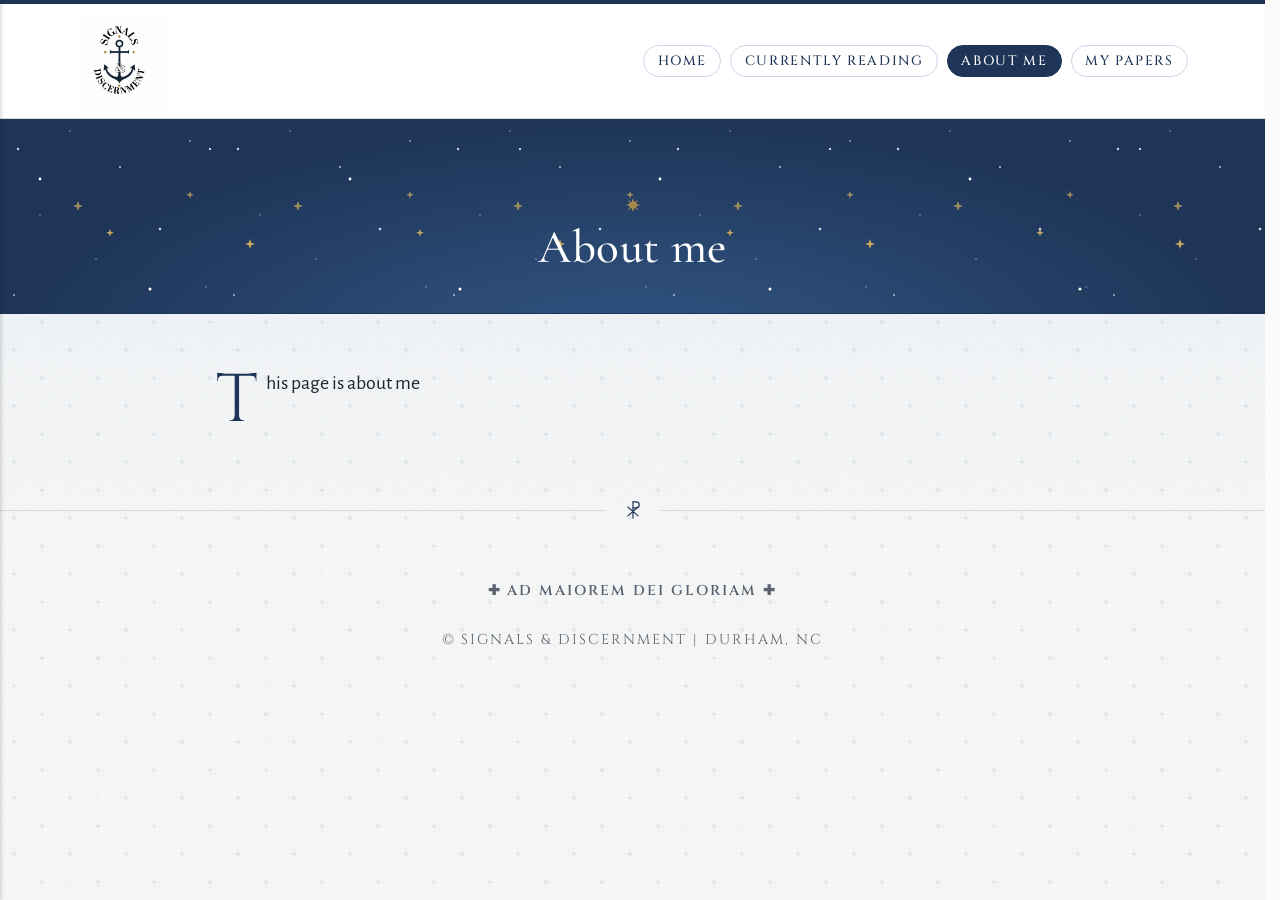
==== about-me/index.html @ c74ad2e0 "Updated from Publii" ====
<!DOCTYPE html><html lang="en-gb"><head><meta charset="utf-8"><meta http-equiv="X-UA-Compatible" content="IE=edge"><meta name="viewport" content="width=device-width,initial-scale=1"><title>About me - Signals &amp; Discernment</title><meta name="description" content="This page is about me"><meta name="generator" content="Publii Open-Source CMS for Static Site"><link rel="canonical" href="https://signalsanddiscernment.github.io/site/about-me/"><link rel="alternate" type="application/atom+xml" href="https://signalsanddiscernment.github.io/site/feed.xml" title="Signals &amp; Discernment - RSS"><link rel="alternate" type="application/json" href="https://signalsanddiscernment.github.io/site/feed.json" title="Signals &amp; Discernment - JSON"><meta property="og:title" content="About me"><meta property="og:image" content="https://signalsanddiscernment.github.io/site/media/website/Untitled-October-11-2026-at-12.21.15.png"><meta property="og:image:width" content="1254"><meta property="og:image:height" content="1254"><meta property="og:site_name" content="Signals &amp; Discernment"><meta property="og:description" content="This page is about me"><meta property="og:url" content="https://signalsanddiscernment.github.io/site/about-me/"><meta property="og:type" content="article"><link rel="stylesheet" href="https://signalsanddiscernment.github.io/site/assets/css/style.css?v&#x3D;7bb627b42807cf38ad32930662386c1f"><script type="application/ld+json">{"@context":"http://schema.org","@type":"Article","mainEntityOfPage":{"@type":"WebPage","@id":"https://signalsanddiscernment.github.io/site/about-me/"},"headline":"About me","datePublished":"2026-10-11T12:37-04:00","dateModified":"2026-10-11T12:37-04:00","image":{"@type":"ImageObject","url":"https://signalsanddiscernment.github.io/site/media/website/Untitled-October-11-2026-at-12.21.15.png","height":1254,"width":1254},"description":"This page is about me","author":{"@type":"Person","name":"Adam","url":"https://signalsanddiscernment.github.io/site/authors/adam/"},"publisher":{"@type":"Organization","name":"Adam","logo":{"@type":"ImageObject","url":"https://signalsanddiscernment.github.io/site/media/website/Untitled-October-11-2026-at-12.21.15.png","height":1254,"width":1254}}}</script><noscript><style>img[loading] {
                    opacity: 1;
                }</style></noscript><link rel="preconnect" href="https://fonts.googleapis.com"><link rel="preconnect" href="https://fonts.gstatic.com" crossorigin><link href="https://fonts.googleapis.com/css2?family=Cinzel:wght@400;500&family=Cormorant+Garamond:wght@500;600&family=EB+Garamond:ital,wght@0,400;1,400&family=Alegreya+Sans:ital,wght@0,400;0,500;0,700;1,400&display=block" rel="stylesheet"></head><body class="page-template"><header class="top js-header"><a class="logo" href="https://signalsanddiscernment.github.io/site/"><img src="https://signalsanddiscernment.github.io/site/media/website/Untitled-October-11-2026-at-12.21.15.png" alt="Signals &amp; Discernment" width="1254" height="1254"></a><nav class="navbar js-navbar" aria-label="Main"><button class="navbar__toggle js-toggle" aria-label="Menu" aria-haspopup="true" aria-expanded="false"><span class="navbar__toggle-box"><span class="navbar__toggle-inner">Menu</span></span></button><ul class="navbar__menu"><li><a href="https://signalsanddiscernment.github.io/site/" target="_self">Home</a></li><li><a href="https://signalsanddiscernment.github.io/site/my-current-semester-reading-list/" target="_self">Currently Reading</a></li><li class="active"><a href="https://signalsanddiscernment.github.io/site/about-me/" target="_self">About Me</a></li><li><a href="https://signalsanddiscernment.github.io/site/my-writings/" target="_self">My Papers</a></li></ul></nav></header><main class="page"><article class="content"><div class="hero hero--noimage"><header class="hero__content"><div class="wrapper"><h1>About me</h1></div></header></div><div class="entry-wrapper content__entry"><p>This page is about me</p></div></article></main><footer class="footer"><div class="wrapper"><div class="footer__copyright"><p><strong>✚ Ad maiorem Dei gloriam ✚</strong></p><p>© Signals &amp; Discernment | Durham, NC</p></div><div class="footer__social"><a href="https://www.linkedin.com/in/adbowers/" aria-label="LinkedIn"><svg><use xlink:href="https://signalsanddiscernment.github.io/site/assets/svg/svg-map.svg#linkedin"/></svg></a></div><button id="backToTop" class="footer__bttop" aria-label="Back to top" title="Back to top"><svg width="20" height="20"><use xlink:href="https://signalsanddiscernment.github.io/site/assets/svg/svg-map.svg#toparrow"/></svg></button></div></footer><script defer="defer" src="https://signalsanddiscernment.github.io/site/assets/js/scripts.min.js?v&#x3D;548663b90e1600fd2c2dd54433d04b71"></script><script>window.publiiThemeMenuConfig={mobileMenuMode:'sidebar',animationSpeed:300,submenuWidth: 'auto',doubleClickTime:500,mobileMenuExpandableSubmenus:true,relatedContainerForOverlayMenuSelector:'.top'};</script><script>var images = document.querySelectorAll('img[loading]');
        for (var i = 0; i < images.length; i++) {
            if (images[i].complete) {
                images[i].classList.add('is-loaded');
            } else {
                images[i].addEventListener('load', function () {
                    this.classList.add('is-loaded');
                }, false);
            }
        }</script></body></html>
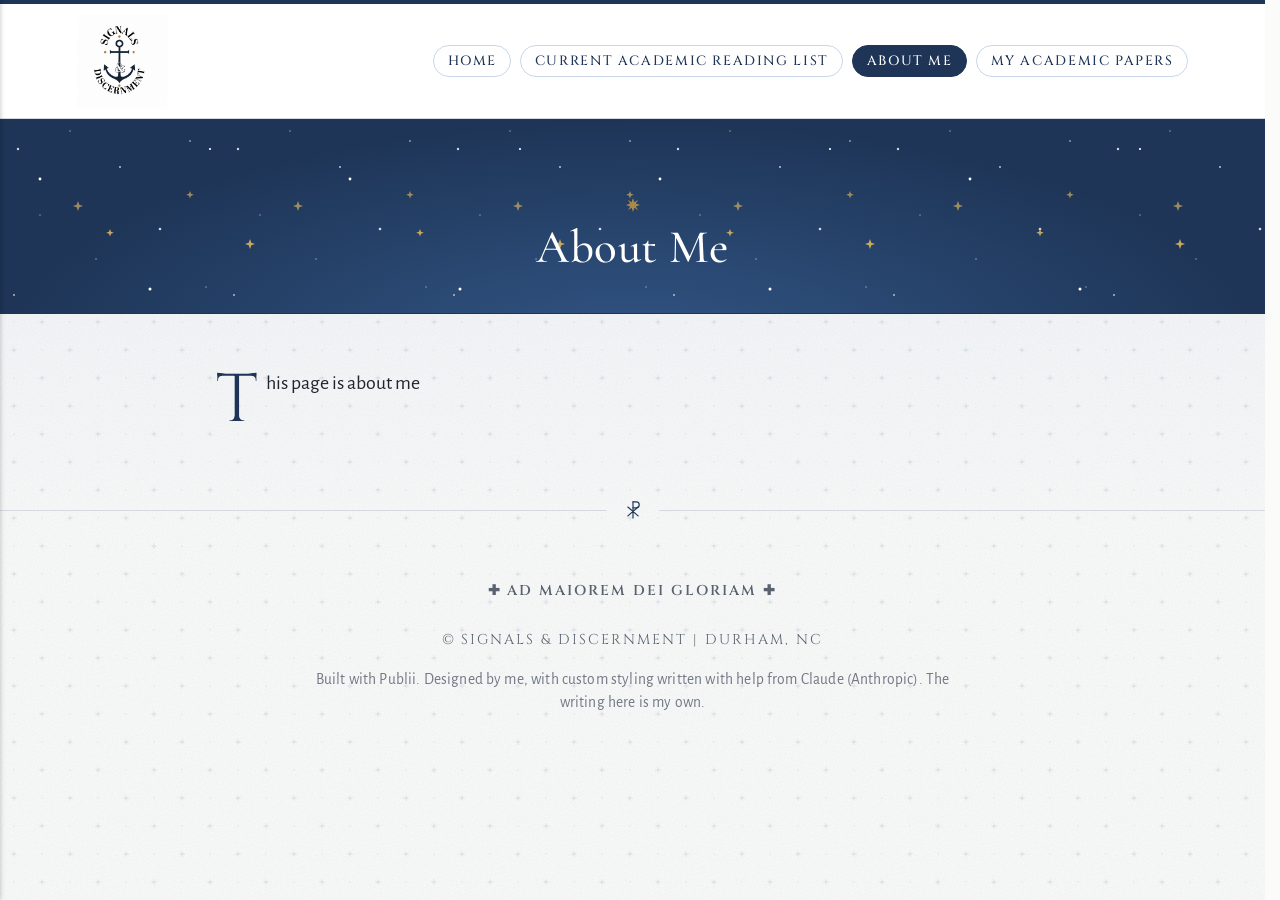
==== commit bcdf0481: "Updated from Publii" ====
--- a/about-me/index.html
+++ b/about-me/index.html
@@ -1,6 +1,6 @@
-<!DOCTYPE html><html lang="en-gb"><head><meta charset="utf-8"><meta http-equiv="X-UA-Compatible" content="IE=edge"><meta name="viewport" content="width=device-width,initial-scale=1"><title>About me - Signals &amp; Discernment</title><meta name="description" content="This page is about me"><meta name="generator" content="Publii Open-Source CMS for Static Site"><link rel="canonical" href="https://signalsanddiscernment.github.io/site/about-me/"><link rel="alternate" type="application/atom+xml" href="https://signalsanddiscernment.github.io/site/feed.xml" title="Signals &amp; Discernment - RSS"><link rel="alternate" type="application/json" href="https://signalsanddiscernment.github.io/site/feed.json" title="Signals &amp; Discernment - JSON"><meta property="og:title" content="About me"><meta property="og:image" content="https://signalsanddiscernment.github.io/site/media/website/Untitled-October-11-2026-at-12.21.15.png"><meta property="og:image:width" content="1254"><meta property="og:image:height" content="1254"><meta property="og:site_name" content="Signals &amp; Discernment"><meta property="og:description" content="This page is about me"><meta property="og:url" content="https://signalsanddiscernment.github.io/site/about-me/"><meta property="og:type" content="article"><link rel="stylesheet" href="https://signalsanddiscernment.github.io/site/assets/css/style.css?v&#x3D;7bb627b42807cf38ad32930662386c1f"><script type="application/ld+json">{"@context":"http://schema.org","@type":"Article","mainEntityOfPage":{"@type":"WebPage","@id":"https://signalsanddiscernment.github.io/site/about-me/"},"headline":"About me","datePublished":"2026-10-11T12:37-04:00","dateModified":"2026-10-11T12:37-04:00","image":{"@type":"ImageObject","url":"https://signalsanddiscernment.github.io/site/media/website/Untitled-October-11-2026-at-12.21.15.png","height":1254,"width":1254},"description":"This page is about me","author":{"@type":"Person","name":"Adam","url":"https://signalsanddiscernment.github.io/site/authors/adam/"},"publisher":{"@type":"Organization","name":"Adam","logo":{"@type":"ImageObject","url":"https://signalsanddiscernment.github.io/site/media/website/Untitled-October-11-2026-at-12.21.15.png","height":1254,"width":1254}}}</script><noscript><style>img[loading] {
+<!DOCTYPE html><html lang="en-gb"><head><meta charset="utf-8"><meta http-equiv="X-UA-Compatible" content="IE=edge"><meta name="viewport" content="width=device-width,initial-scale=1"><title>About Me - Signals &amp; Discernment</title><meta name="description" content="This page is about me"><meta name="generator" content="Publii Open-Source CMS for Static Site"><link rel="canonical" href="https://signalsanddiscernment.github.io/site/about-me/"><link rel="alternate" type="application/atom+xml" href="https://signalsanddiscernment.github.io/site/feed.xml" title="Signals &amp; Discernment - RSS"><link rel="alternate" type="application/json" href="https://signalsanddiscernment.github.io/site/feed.json" title="Signals &amp; Discernment - JSON"><meta property="og:title" content="About Me"><meta property="og:image" content="https://signalsanddiscernment.github.io/site/media/website/Untitled-October-11-2026-at-12.21.15.png"><meta property="og:image:width" content="1254"><meta property="og:image:height" content="1254"><meta property="og:site_name" content="Signals &amp; Discernment"><meta property="og:description" content="This page is about me"><meta property="og:url" content="https://signalsanddiscernment.github.io/site/about-me/"><meta property="og:type" content="article"><link rel="stylesheet" href="https://signalsanddiscernment.github.io/site/assets/css/style.css?v&#x3D;f12a6a197fb78abfbe670954dcc46ff3"><script type="application/ld+json">{"@context":"http://schema.org","@type":"Article","mainEntityOfPage":{"@type":"WebPage","@id":"https://signalsanddiscernment.github.io/site/about-me/"},"headline":"About Me","datePublished":"2026-10-11T12:37-04:00","dateModified":"2026-10-11T17:30-04:00","image":{"@type":"ImageObject","url":"https://signalsanddiscernment.github.io/site/media/website/Untitled-October-11-2026-at-12.21.15.png","height":1254,"width":1254},"description":"This page is about me","author":{"@type":"Person","name":"Adam","url":"https://signalsanddiscernment.github.io/site/authors/adam/"},"publisher":{"@type":"Organization","name":"Adam","logo":{"@type":"ImageObject","url":"https://signalsanddiscernment.github.io/site/media/website/Untitled-October-11-2026-at-12.21.15.png","height":1254,"width":1254}}}</script><noscript><style>img[loading] {
                     opacity: 1;
-                }</style></noscript><link rel="preconnect" href="https://fonts.googleapis.com"><link rel="preconnect" href="https://fonts.gstatic.com" crossorigin><link href="https://fonts.googleapis.com/css2?family=Cinzel:wght@400;500&family=Cormorant+Garamond:wght@500;600&family=EB+Garamond:ital,wght@0,400;1,400&family=Alegreya+Sans:ital,wght@0,400;0,500;0,700;1,400&display=block" rel="stylesheet"></head><body class="page-template"><header class="top js-header"><a class="logo" href="https://signalsanddiscernment.github.io/site/"><img src="https://signalsanddiscernment.github.io/site/media/website/Untitled-October-11-2026-at-12.21.15.png" alt="Signals &amp; Discernment" width="1254" height="1254"></a><nav class="navbar js-navbar" aria-label="Main"><button class="navbar__toggle js-toggle" aria-label="Menu" aria-haspopup="true" aria-expanded="false"><span class="navbar__toggle-box"><span class="navbar__toggle-inner">Menu</span></span></button><ul class="navbar__menu"><li><a href="https://signalsanddiscernment.github.io/site/" target="_self">Home</a></li><li><a href="https://signalsanddiscernment.github.io/site/my-current-semester-reading-list/" target="_self">Currently Reading</a></li><li class="active"><a href="https://signalsanddiscernment.github.io/site/about-me/" target="_self">About Me</a></li><li><a href="https://signalsanddiscernment.github.io/site/my-writings/" target="_self">My Papers</a></li></ul></nav></header><main class="page"><article class="content"><div class="hero hero--noimage"><header class="hero__content"><div class="wrapper"><h1>About me</h1></div></header></div><div class="entry-wrapper content__entry"><p>This page is about me</p></div></article></main><footer class="footer"><div class="wrapper"><div class="footer__copyright"><p><strong>✚ Ad maiorem Dei gloriam ✚</strong></p><p>© Signals &amp; Discernment | Durham, NC</p></div><div class="footer__social"><a href="https://www.linkedin.com/in/adbowers/" aria-label="LinkedIn"><svg><use xlink:href="https://signalsanddiscernment.github.io/site/assets/svg/svg-map.svg#linkedin"/></svg></a></div><button id="backToTop" class="footer__bttop" aria-label="Back to top" title="Back to top"><svg width="20" height="20"><use xlink:href="https://signalsanddiscernment.github.io/site/assets/svg/svg-map.svg#toparrow"/></svg></button></div></footer><script defer="defer" src="https://signalsanddiscernment.github.io/site/assets/js/scripts.min.js?v&#x3D;548663b90e1600fd2c2dd54433d04b71"></script><script>window.publiiThemeMenuConfig={mobileMenuMode:'sidebar',animationSpeed:300,submenuWidth: 'auto',doubleClickTime:500,mobileMenuExpandableSubmenus:true,relatedContainerForOverlayMenuSelector:'.top'};</script><script>var images = document.querySelectorAll('img[loading]');
+                }</style></noscript><link rel="preconnect" href="https://fonts.googleapis.com"><link rel="preconnect" href="https://fonts.gstatic.com" crossorigin><link href="https://fonts.googleapis.com/css2?family=Cinzel:wght@400;500&family=Cormorant+Garamond:wght@500;600&family=EB+Garamond:ital,wght@0,400;1,400&family=Alegreya+Sans:ital,wght@0,400;0,500;0,700;1,400&display=block" rel="stylesheet"></head><body class="page-template"><header class="top js-header"><a class="logo" href="https://signalsanddiscernment.github.io/site/"><img src="https://signalsanddiscernment.github.io/site/media/website/Untitled-October-11-2026-at-12.21.15.png" alt="Signals &amp; Discernment" width="1254" height="1254"></a><nav class="navbar js-navbar" aria-label="Main"><button class="navbar__toggle js-toggle" aria-label="Menu" aria-haspopup="true" aria-expanded="false"><span class="navbar__toggle-box"><span class="navbar__toggle-inner">Menu</span></span></button><ul class="navbar__menu"><li><a href="https://signalsanddiscernment.github.io/site/" target="_self">Home</a></li><li><a href="https://signalsanddiscernment.github.io/site/my-current-semester-reading-list/" target="_self">Current Academic Reading List</a></li><li class="active"><a href="https://signalsanddiscernment.github.io/site/about-me/" target="_self">About Me</a></li><li><a href="https://signalsanddiscernment.github.io/site/my-writings/" target="_self">My Academic Papers</a></li></ul></nav></header><main class="page"><article class="content"><div class="hero hero--noimage"><header class="hero__content"><div class="wrapper"><h1>About Me</h1></div></header></div><div class="entry-wrapper content__entry"><p>This page is about me</p></div></article></main><footer class="footer"><div class="wrapper"><div class="footer__copyright"><p><strong>✚ Ad maiorem Dei gloriam ✚</strong></p><p>© Signals &amp; Discernment | Durham, NC</p><p>Built with Publii. Designed by me, with custom styling written with help from Claude (Anthropic). The writing here is my own.</p></div><div class="footer__social"><a href="https://www.linkedin.com/in/adbowers/" aria-label="LinkedIn"><svg><use xlink:href="https://signalsanddiscernment.github.io/site/assets/svg/svg-map.svg#linkedin"/></svg></a></div><button id="backToTop" class="footer__bttop" aria-label="Back to top" title="Back to top"><svg width="20" height="20"><use xlink:href="https://signalsanddiscernment.github.io/site/assets/svg/svg-map.svg#toparrow"/></svg></button></div></footer><script defer="defer" src="https://signalsanddiscernment.github.io/site/assets/js/scripts.min.js?v&#x3D;548663b90e1600fd2c2dd54433d04b71"></script><script>window.publiiThemeMenuConfig={mobileMenuMode:'sidebar',animationSpeed:300,submenuWidth: 'auto',doubleClickTime:500,mobileMenuExpandableSubmenus:true,relatedContainerForOverlayMenuSelector:'.top'};</script><script>var images = document.querySelectorAll('img[loading]');
         for (var i = 0; i < images.length; i++) {
             if (images[i].complete) {
                 images[i].classList.add('is-loaded');
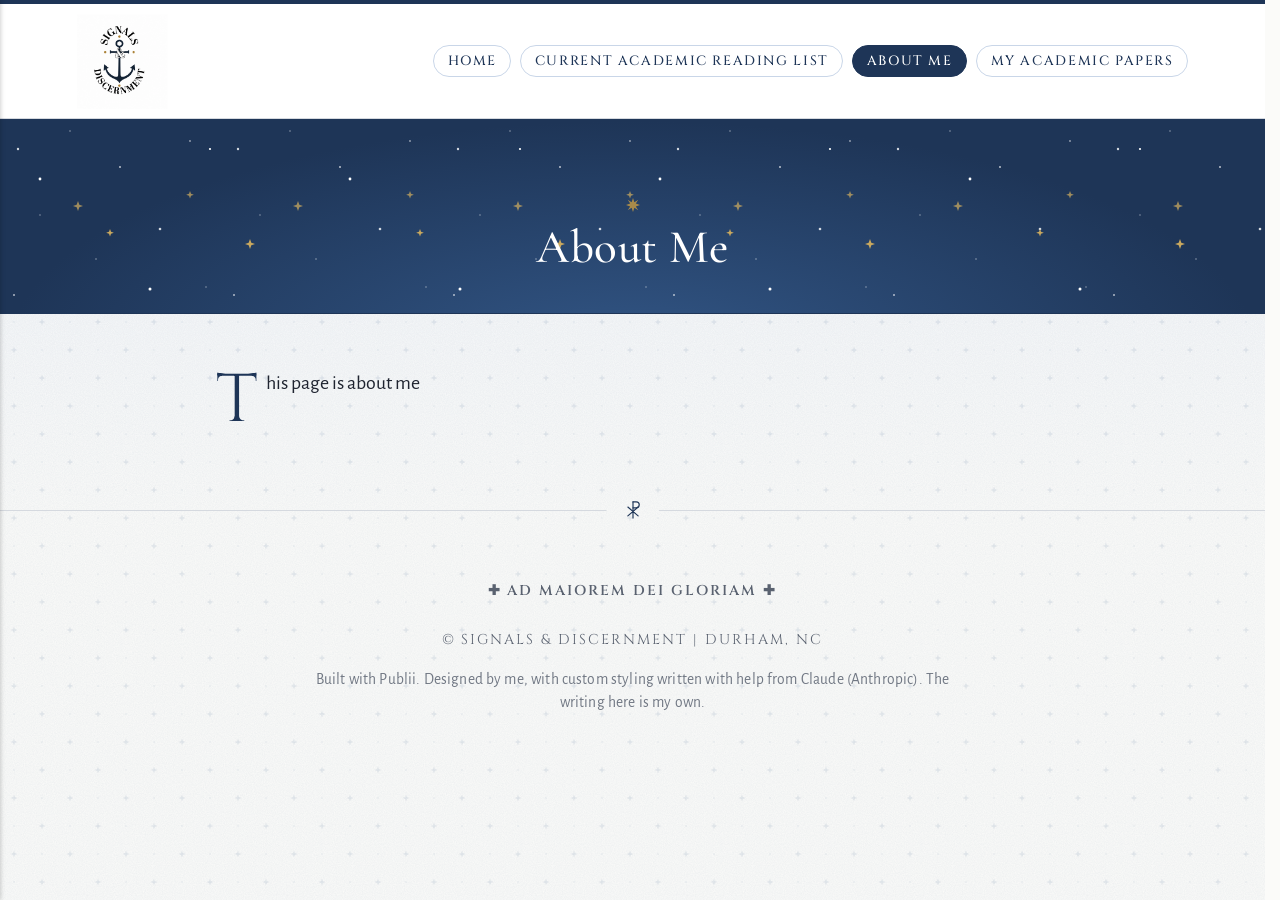
==== commit 6fd0e7a0: "Updated from Publii" ====
--- a/about-me/index.html
+++ b/about-me/index.html
@@ -1,6 +1,6 @@
-<!DOCTYPE html><html lang="en-gb"><head><meta charset="utf-8"><meta http-equiv="X-UA-Compatible" content="IE=edge"><meta name="viewport" content="width=device-width,initial-scale=1"><title>About Me - Signals &amp; Discernment</title><meta name="description" content="This page is about me"><meta name="generator" content="Publii Open-Source CMS for Static Site"><link rel="canonical" href="https://signalsanddiscernment.github.io/site/about-me/"><link rel="alternate" type="application/atom+xml" href="https://signalsanddiscernment.github.io/site/feed.xml" title="Signals &amp; Discernment - RSS"><link rel="alternate" type="application/json" href="https://signalsanddiscernment.github.io/site/feed.json" title="Signals &amp; Discernment - JSON"><meta property="og:title" content="About Me"><meta property="og:image" content="https://signalsanddiscernment.github.io/site/media/website/Untitled-October-11-2026-at-12.21.15.png"><meta property="og:image:width" content="1254"><meta property="og:image:height" content="1254"><meta property="og:site_name" content="Signals &amp; Discernment"><meta property="og:description" content="This page is about me"><meta property="og:url" content="https://signalsanddiscernment.github.io/site/about-me/"><meta property="og:type" content="article"><link rel="stylesheet" href="https://signalsanddiscernment.github.io/site/assets/css/style.css?v&#x3D;f12a6a197fb78abfbe670954dcc46ff3"><script type="application/ld+json">{"@context":"http://schema.org","@type":"Article","mainEntityOfPage":{"@type":"WebPage","@id":"https://signalsanddiscernment.github.io/site/about-me/"},"headline":"About Me","datePublished":"2026-10-11T12:37-04:00","dateModified":"2026-10-11T17:30-04:00","image":{"@type":"ImageObject","url":"https://signalsanddiscernment.github.io/site/media/website/Untitled-October-11-2026-at-12.21.15.png","height":1254,"width":1254},"description":"This page is about me","author":{"@type":"Person","name":"Adam","url":"https://signalsanddiscernment.github.io/site/authors/adam/"},"publisher":{"@type":"Organization","name":"Adam","logo":{"@type":"ImageObject","url":"https://signalsanddiscernment.github.io/site/media/website/Untitled-October-11-2026-at-12.21.15.png","height":1254,"width":1254}}}</script><noscript><style>img[loading] {
+<!DOCTYPE html><html lang="en-gb"><head><meta charset="utf-8"><meta http-equiv="X-UA-Compatible" content="IE=edge"><meta name="viewport" content="width=device-width,initial-scale=1"><title>About Me - Signals &amp; Discernment</title><meta name="description" content="This page is about me"><meta name="generator" content="Publii Open-Source CMS for Static Site"><link rel="canonical" href="https://signalsanddiscernment.github.io/site/about-me/"><link rel="alternate" type="application/atom+xml" href="https://signalsanddiscernment.github.io/site/feed.xml" title="Signals &amp; Discernment - RSS"><link rel="alternate" type="application/json" href="https://signalsanddiscernment.github.io/site/feed.json" title="Signals &amp; Discernment - JSON"><meta property="og:title" content="About Me"><meta property="og:image" content="https://signalsanddiscernment.github.io/site/media/website/Untitled-October-11-2026-at-12.21.15-1.png"><meta property="og:image:width" content="1254"><meta property="og:image:height" content="1254"><meta property="og:site_name" content="Signals &amp; Discernment"><meta property="og:description" content="This page is about me"><meta property="og:url" content="https://signalsanddiscernment.github.io/site/about-me/"><meta property="og:type" content="article"><link rel="stylesheet" href="https://signalsanddiscernment.github.io/site/assets/css/style.css?v&#x3D;f12a6a197fb78abfbe670954dcc46ff3"><script type="application/ld+json">{"@context":"http://schema.org","@type":"Article","mainEntityOfPage":{"@type":"WebPage","@id":"https://signalsanddiscernment.github.io/site/about-me/"},"headline":"About Me","datePublished":"2026-10-11T12:37-04:00","dateModified":"2026-10-11T17:30-04:00","image":{"@type":"ImageObject","url":"https://signalsanddiscernment.github.io/site/media/website/Untitled-October-11-2026-at-12.21.15-1.png","height":1254,"width":1254},"description":"This page is about me","author":{"@type":"Person","name":"Adam","url":"https://signalsanddiscernment.github.io/site/authors/adam/"},"publisher":{"@type":"Organization","name":"Adam","logo":{"@type":"ImageObject","url":"https://signalsanddiscernment.github.io/site/media/website/Untitled-October-11-2026-at-12.21.15-1.png","height":1254,"width":1254}}}</script><noscript><style>img[loading] {
                     opacity: 1;
-                }</style></noscript><link rel="preconnect" href="https://fonts.googleapis.com"><link rel="preconnect" href="https://fonts.gstatic.com" crossorigin><link href="https://fonts.googleapis.com/css2?family=Cinzel:wght@400;500&family=Cormorant+Garamond:wght@500;600&family=EB+Garamond:ital,wght@0,400;1,400&family=Alegreya+Sans:ital,wght@0,400;0,500;0,700;1,400&display=block" rel="stylesheet"></head><body class="page-template"><header class="top js-header"><a class="logo" href="https://signalsanddiscernment.github.io/site/"><img src="https://signalsanddiscernment.github.io/site/media/website/Untitled-October-11-2026-at-12.21.15.png" alt="Signals &amp; Discernment" width="1254" height="1254"></a><nav class="navbar js-navbar" aria-label="Main"><button class="navbar__toggle js-toggle" aria-label="Menu" aria-haspopup="true" aria-expanded="false"><span class="navbar__toggle-box"><span class="navbar__toggle-inner">Menu</span></span></button><ul class="navbar__menu"><li><a href="https://signalsanddiscernment.github.io/site/" target="_self">Home</a></li><li><a href="https://signalsanddiscernment.github.io/site/my-current-semester-reading-list/" target="_self">Current Academic Reading List</a></li><li class="active"><a href="https://signalsanddiscernment.github.io/site/about-me/" target="_self">About Me</a></li><li><a href="https://signalsanddiscernment.github.io/site/my-writings/" target="_self">My Academic Papers</a></li></ul></nav></header><main class="page"><article class="content"><div class="hero hero--noimage"><header class="hero__content"><div class="wrapper"><h1>About Me</h1></div></header></div><div class="entry-wrapper content__entry"><p>This page is about me</p></div></article></main><footer class="footer"><div class="wrapper"><div class="footer__copyright"><p><strong>✚ Ad maiorem Dei gloriam ✚</strong></p><p>© Signals &amp; Discernment | Durham, NC</p><p>Built with Publii. Designed by me, with custom styling written with help from Claude (Anthropic). The writing here is my own.</p></div><div class="footer__social"><a href="https://www.linkedin.com/in/adbowers/" aria-label="LinkedIn"><svg><use xlink:href="https://signalsanddiscernment.github.io/site/assets/svg/svg-map.svg#linkedin"/></svg></a></div><button id="backToTop" class="footer__bttop" aria-label="Back to top" title="Back to top"><svg width="20" height="20"><use xlink:href="https://signalsanddiscernment.github.io/site/assets/svg/svg-map.svg#toparrow"/></svg></button></div></footer><script defer="defer" src="https://signalsanddiscernment.github.io/site/assets/js/scripts.min.js?v&#x3D;548663b90e1600fd2c2dd54433d04b71"></script><script>window.publiiThemeMenuConfig={mobileMenuMode:'sidebar',animationSpeed:300,submenuWidth: 'auto',doubleClickTime:500,mobileMenuExpandableSubmenus:true,relatedContainerForOverlayMenuSelector:'.top'};</script><script>var images = document.querySelectorAll('img[loading]');
+                }</style></noscript><link rel="preconnect" href="https://fonts.googleapis.com"><link rel="preconnect" href="https://fonts.gstatic.com" crossorigin><link href="https://fonts.googleapis.com/css2?family=Cinzel:wght@400;500&family=Cormorant+Garamond:wght@500;600&family=EB+Garamond:ital,wght@0,400;1,400&family=Alegreya+Sans:ital,wght@0,400;0,500;0,700;1,400&display=block" rel="stylesheet"></head><body class="page-template"><header class="top js-header"><a class="logo" href="https://signalsanddiscernment.github.io/site/"><img src="https://signalsanddiscernment.github.io/site/media/website/Untitled-October-11-2026-at-12.21.15-1.png" alt="Signals &amp; Discernment" width="1254" height="1254"></a><nav class="navbar js-navbar" aria-label="Main"><button class="navbar__toggle js-toggle" aria-label="Menu" aria-haspopup="true" aria-expanded="false"><span class="navbar__toggle-box"><span class="navbar__toggle-inner">Menu</span></span></button><ul class="navbar__menu"><li><a href="https://signalsanddiscernment.github.io/site/" target="_self">Home</a></li><li><a href="https://signalsanddiscernment.github.io/site/my-current-semester-reading-list/" target="_self">Current Academic Reading List</a></li><li class="active"><a href="https://signalsanddiscernment.github.io/site/about-me/" target="_self">About Me</a></li><li><a href="https://signalsanddiscernment.github.io/site/my-writings/" target="_self">My Academic Papers</a></li></ul></nav></header><main class="page"><article class="content"><div class="hero hero--noimage"><header class="hero__content"><div class="wrapper"><h1>About Me</h1></div></header></div><div class="entry-wrapper content__entry"><p>This page is about me</p></div></article></main><footer class="footer"><div class="wrapper"><div class="footer__copyright"><p><strong>✚ Ad maiorem Dei gloriam ✚</strong></p><p>© Signals &amp; Discernment | Durham, NC</p><p>Built with Publii. Designed by me, with custom styling written with help from Claude (Anthropic). The writing here is my own.</p></div><div class="footer__social"><a href="https://www.linkedin.com/in/adbowers/" aria-label="LinkedIn"><svg><use xlink:href="https://signalsanddiscernment.github.io/site/assets/svg/svg-map.svg#linkedin"/></svg></a></div><button id="backToTop" class="footer__bttop" aria-label="Back to top" title="Back to top"><svg width="20" height="20"><use xlink:href="https://signalsanddiscernment.github.io/site/assets/svg/svg-map.svg#toparrow"/></svg></button></div></footer><script defer="defer" src="https://signalsanddiscernment.github.io/site/assets/js/scripts.min.js?v&#x3D;548663b90e1600fd2c2dd54433d04b71"></script><script>window.publiiThemeMenuConfig={mobileMenuMode:'sidebar',animationSpeed:300,submenuWidth: 'auto',doubleClickTime:500,mobileMenuExpandableSubmenus:true,relatedContainerForOverlayMenuSelector:'.top'};</script><script>var images = document.querySelectorAll('img[loading]');
         for (var i = 0; i < images.length; i++) {
             if (images[i].complete) {
                 images[i].classList.add('is-loaded');
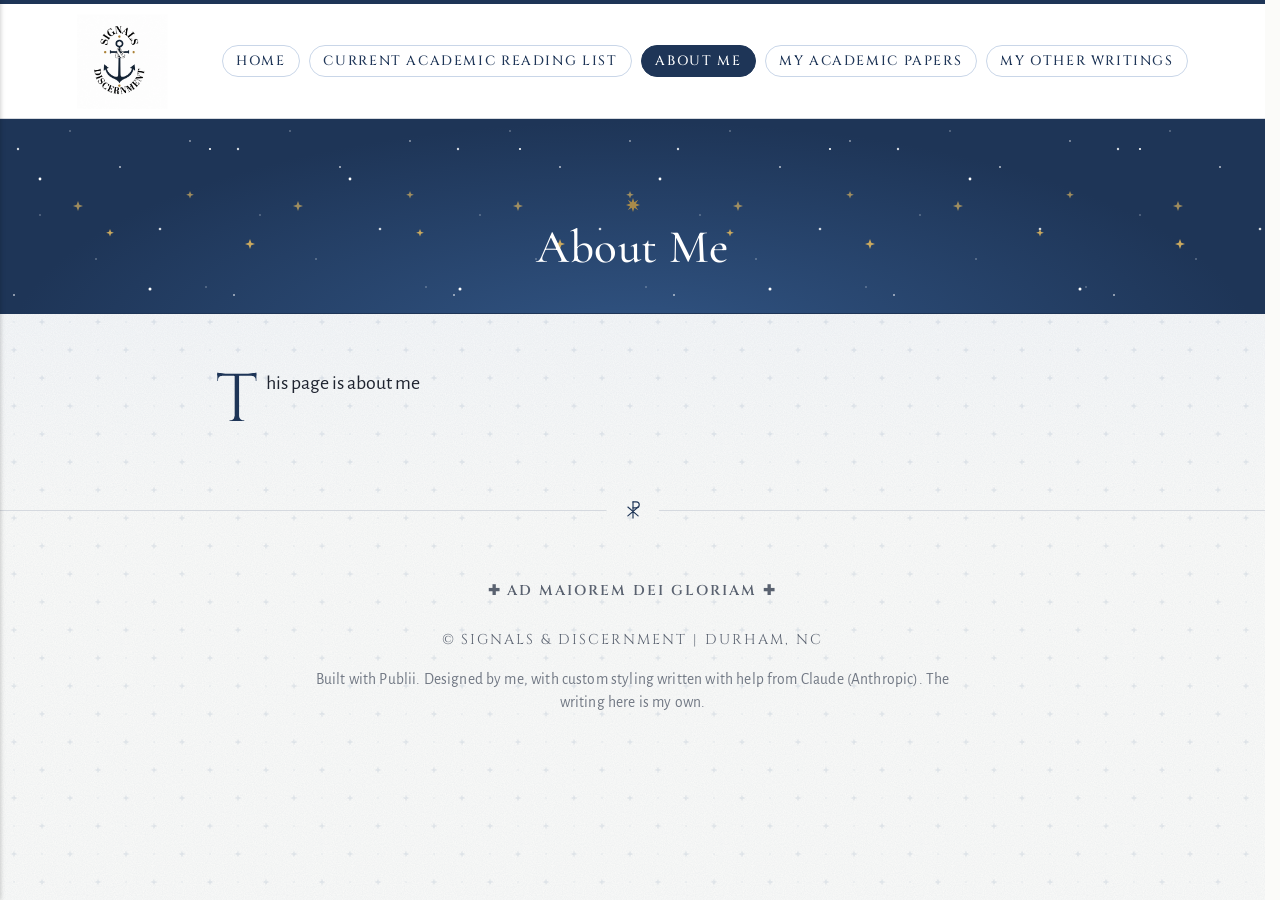
==== commit a785b7b1: "Updated from Publii" ====
--- a/about-me/index.html
+++ b/about-me/index.html
@@ -1,6 +1,6 @@
 <!DOCTYPE html><html lang="en-gb"><head><meta charset="utf-8"><meta http-equiv="X-UA-Compatible" content="IE=edge"><meta name="viewport" content="width=device-width,initial-scale=1"><title>About Me - Signals &amp; Discernment</title><meta name="description" content="This page is about me"><meta name="generator" content="Publii Open-Source CMS for Static Site"><link rel="canonical" href="https://signalsanddiscernment.github.io/site/about-me/"><link rel="alternate" type="application/atom+xml" href="https://signalsanddiscernment.github.io/site/feed.xml" title="Signals &amp; Discernment - RSS"><link rel="alternate" type="application/json" href="https://signalsanddiscernment.github.io/site/feed.json" title="Signals &amp; Discernment - JSON"><meta property="og:title" content="About Me"><meta property="og:image" content="https://signalsanddiscernment.github.io/site/media/website/Untitled-October-11-2026-at-12.21.15-1.png"><meta property="og:image:width" content="1254"><meta property="og:image:height" content="1254"><meta property="og:site_name" content="Signals &amp; Discernment"><meta property="og:description" content="This page is about me"><meta property="og:url" content="https://signalsanddiscernment.github.io/site/about-me/"><meta property="og:type" content="article"><link rel="stylesheet" href="https://signalsanddiscernment.github.io/site/assets/css/style.css?v&#x3D;f12a6a197fb78abfbe670954dcc46ff3"><script type="application/ld+json">{"@context":"http://schema.org","@type":"Article","mainEntityOfPage":{"@type":"WebPage","@id":"https://signalsanddiscernment.github.io/site/about-me/"},"headline":"About Me","datePublished":"2026-10-11T12:37-04:00","dateModified":"2026-10-11T17:30-04:00","image":{"@type":"ImageObject","url":"https://signalsanddiscernment.github.io/site/media/website/Untitled-October-11-2026-at-12.21.15-1.png","height":1254,"width":1254},"description":"This page is about me","author":{"@type":"Person","name":"Adam","url":"https://signalsanddiscernment.github.io/site/authors/adam/"},"publisher":{"@type":"Organization","name":"Adam","logo":{"@type":"ImageObject","url":"https://signalsanddiscernment.github.io/site/media/website/Untitled-October-11-2026-at-12.21.15-1.png","height":1254,"width":1254}}}</script><noscript><style>img[loading] {
                     opacity: 1;
-                }</style></noscript><link rel="preconnect" href="https://fonts.googleapis.com"><link rel="preconnect" href="https://fonts.gstatic.com" crossorigin><link href="https://fonts.googleapis.com/css2?family=Cinzel:wght@400;500&family=Cormorant+Garamond:wght@500;600&family=EB+Garamond:ital,wght@0,400;1,400&family=Alegreya+Sans:ital,wght@0,400;0,500;0,700;1,400&display=block" rel="stylesheet"></head><body class="page-template"><header class="top js-header"><a class="logo" href="https://signalsanddiscernment.github.io/site/"><img src="https://signalsanddiscernment.github.io/site/media/website/Untitled-October-11-2026-at-12.21.15-1.png" alt="Signals &amp; Discernment" width="1254" height="1254"></a><nav class="navbar js-navbar" aria-label="Main"><button class="navbar__toggle js-toggle" aria-label="Menu" aria-haspopup="true" aria-expanded="false"><span class="navbar__toggle-box"><span class="navbar__toggle-inner">Menu</span></span></button><ul class="navbar__menu"><li><a href="https://signalsanddiscernment.github.io/site/" target="_self">Home</a></li><li><a href="https://signalsanddiscernment.github.io/site/my-current-semester-reading-list/" target="_self">Current Academic Reading List</a></li><li class="active"><a href="https://signalsanddiscernment.github.io/site/about-me/" target="_self">About Me</a></li><li><a href="https://signalsanddiscernment.github.io/site/my-writings/" target="_self">My Academic Papers</a></li></ul></nav></header><main class="page"><article class="content"><div class="hero hero--noimage"><header class="hero__content"><div class="wrapper"><h1>About Me</h1></div></header></div><div class="entry-wrapper content__entry"><p>This page is about me</p></div></article></main><footer class="footer"><div class="wrapper"><div class="footer__copyright"><p><strong>✚ Ad maiorem Dei gloriam ✚</strong></p><p>© Signals &amp; Discernment | Durham, NC</p><p>Built with Publii. Designed by me, with custom styling written with help from Claude (Anthropic). The writing here is my own.</p></div><div class="footer__social"><a href="https://www.linkedin.com/in/adbowers/" aria-label="LinkedIn"><svg><use xlink:href="https://signalsanddiscernment.github.io/site/assets/svg/svg-map.svg#linkedin"/></svg></a></div><button id="backToTop" class="footer__bttop" aria-label="Back to top" title="Back to top"><svg width="20" height="20"><use xlink:href="https://signalsanddiscernment.github.io/site/assets/svg/svg-map.svg#toparrow"/></svg></button></div></footer><script defer="defer" src="https://signalsanddiscernment.github.io/site/assets/js/scripts.min.js?v&#x3D;548663b90e1600fd2c2dd54433d04b71"></script><script>window.publiiThemeMenuConfig={mobileMenuMode:'sidebar',animationSpeed:300,submenuWidth: 'auto',doubleClickTime:500,mobileMenuExpandableSubmenus:true,relatedContainerForOverlayMenuSelector:'.top'};</script><script>var images = document.querySelectorAll('img[loading]');
+                }</style></noscript><link rel="preconnect" href="https://fonts.googleapis.com"><link rel="preconnect" href="https://fonts.gstatic.com" crossorigin><link href="https://fonts.googleapis.com/css2?family=Cinzel:wght@400;500&family=Cormorant+Garamond:wght@500;600&family=EB+Garamond:ital,wght@0,400;1,400&family=Alegreya+Sans:ital,wght@0,400;0,500;0,700;1,400&display=block" rel="stylesheet"></head><body class="page-template"><header class="top js-header"><a class="logo" href="https://signalsanddiscernment.github.io/site/"><img src="https://signalsanddiscernment.github.io/site/media/website/Untitled-October-11-2026-at-12.21.15-1.png" alt="Signals &amp; Discernment" width="1254" height="1254"></a><nav class="navbar js-navbar" aria-label="Main"><button class="navbar__toggle js-toggle" aria-label="Menu" aria-haspopup="true" aria-expanded="false"><span class="navbar__toggle-box"><span class="navbar__toggle-inner">Menu</span></span></button><ul class="navbar__menu"><li><a href="https://signalsanddiscernment.github.io/site/" target="_self">Home</a></li><li><a href="https://signalsanddiscernment.github.io/site/my-current-semester-reading-list/" target="_self">Current Academic Reading List</a></li><li class="active"><a href="https://signalsanddiscernment.github.io/site/about-me/" target="_self">About Me</a></li><li><a href="https://signalsanddiscernment.github.io/site/my-writings/" target="_self">My Academic Papers</a></li><li><a href="https://signalsanddiscernment.github.io/site/my-other-writings/" target="_self">My Other Writings</a></li></ul></nav></header><main class="page"><article class="content"><div class="hero hero--noimage"><header class="hero__content"><div class="wrapper"><h1>About Me</h1></div></header></div><div class="entry-wrapper content__entry"><p>This page is about me</p></div></article></main><footer class="footer"><div class="wrapper"><div class="footer__copyright"><p><strong>✚ Ad maiorem Dei gloriam ✚</strong></p><p>© Signals &amp; Discernment | Durham, NC</p><p>Built with Publii. Designed by me, with custom styling written with help from Claude (Anthropic). The writing here is my own.</p></div><div class="footer__social"><a href="https://www.linkedin.com/in/adbowers/" aria-label="LinkedIn"><svg><use xlink:href="https://signalsanddiscernment.github.io/site/assets/svg/svg-map.svg#linkedin"/></svg></a></div><button id="backToTop" class="footer__bttop" aria-label="Back to top" title="Back to top"><svg width="20" height="20"><use xlink:href="https://signalsanddiscernment.github.io/site/assets/svg/svg-map.svg#toparrow"/></svg></button></div></footer><script defer="defer" src="https://signalsanddiscernment.github.io/site/assets/js/scripts.min.js?v&#x3D;548663b90e1600fd2c2dd54433d04b71"></script><script>window.publiiThemeMenuConfig={mobileMenuMode:'sidebar',animationSpeed:300,submenuWidth: 'auto',doubleClickTime:500,mobileMenuExpandableSubmenus:true,relatedContainerForOverlayMenuSelector:'.top'};</script><script>var images = document.querySelectorAll('img[loading]');
         for (var i = 0; i < images.length; i++) {
             if (images[i].complete) {
                 images[i].classList.add('is-loaded');
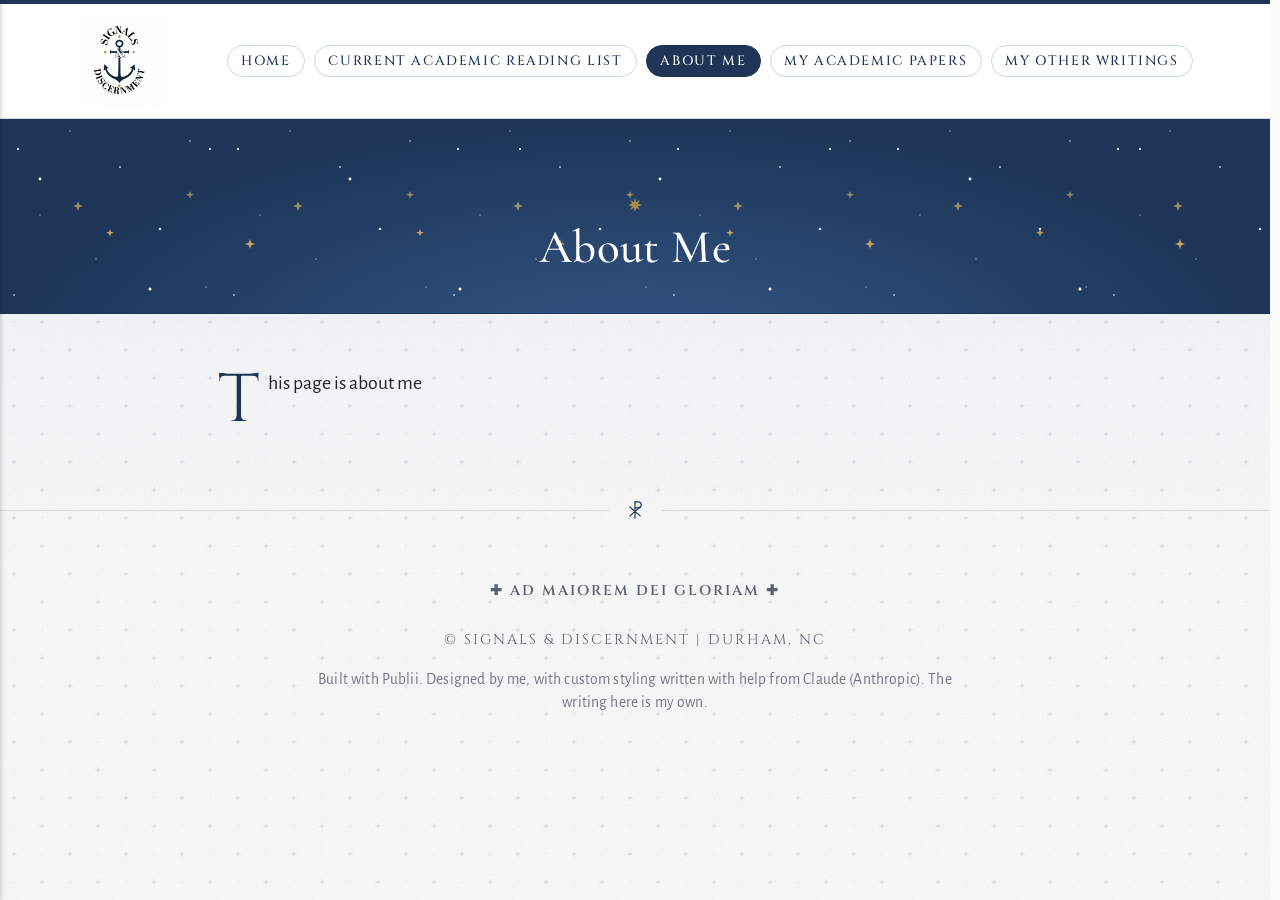
==== commit 3d440b95: "Updated from Publii" ====
--- a/about-me/index.html
+++ b/about-me/index.html
@@ -1,4 +1,4 @@
-<!DOCTYPE html><html lang="en-gb"><head><meta charset="utf-8"><meta http-equiv="X-UA-Compatible" content="IE=edge"><meta name="viewport" content="width=device-width,initial-scale=1"><title>About Me - Signals &amp; Discernment</title><meta name="description" content="This page is about me"><meta name="generator" content="Publii Open-Source CMS for Static Site"><link rel="canonical" href="https://signalsanddiscernment.github.io/site/about-me/"><link rel="alternate" type="application/atom+xml" href="https://signalsanddiscernment.github.io/site/feed.xml" title="Signals &amp; Discernment - RSS"><link rel="alternate" type="application/json" href="https://signalsanddiscernment.github.io/site/feed.json" title="Signals &amp; Discernment - JSON"><meta property="og:title" content="About Me"><meta property="og:image" content="https://signalsanddiscernment.github.io/site/media/website/Untitled-October-11-2026-at-12.21.15-1.png"><meta property="og:image:width" content="1254"><meta property="og:image:height" content="1254"><meta property="og:site_name" content="Signals &amp; Discernment"><meta property="og:description" content="This page is about me"><meta property="og:url" content="https://signalsanddiscernment.github.io/site/about-me/"><meta property="og:type" content="article"><link rel="stylesheet" href="https://signalsanddiscernment.github.io/site/assets/css/style.css?v&#x3D;f12a6a197fb78abfbe670954dcc46ff3"><script type="application/ld+json">{"@context":"http://schema.org","@type":"Article","mainEntityOfPage":{"@type":"WebPage","@id":"https://signalsanddiscernment.github.io/site/about-me/"},"headline":"About Me","datePublished":"2026-10-11T12:37-04:00","dateModified":"2026-10-11T17:30-04:00","image":{"@type":"ImageObject","url":"https://signalsanddiscernment.github.io/site/media/website/Untitled-October-11-2026-at-12.21.15-1.png","height":1254,"width":1254},"description":"This page is about me","author":{"@type":"Person","name":"Adam","url":"https://signalsanddiscernment.github.io/site/authors/adam/"},"publisher":{"@type":"Organization","name":"Adam","logo":{"@type":"ImageObject","url":"https://signalsanddiscernment.github.io/site/media/website/Untitled-October-11-2026-at-12.21.15-1.png","height":1254,"width":1254}}}</script><noscript><style>img[loading] {
+<!DOCTYPE html><html lang="en-gb"><head><meta charset="utf-8"><meta http-equiv="X-UA-Compatible" content="IE=edge"><meta name="viewport" content="width=device-width,initial-scale=1"><title>About Me - Signals &amp; Discernment</title><meta name="description" content="This page is about me"><meta name="generator" content="Publii Open-Source CMS for Static Site"><link rel="canonical" href="https://signalsanddiscernment.github.io/site/about-me/"><link rel="alternate" type="application/atom+xml" href="https://signalsanddiscernment.github.io/site/feed.xml" title="Signals &amp; Discernment - RSS"><link rel="alternate" type="application/json" href="https://signalsanddiscernment.github.io/site/feed.json" title="Signals &amp; Discernment - JSON"><meta property="og:title" content="About Me"><meta property="og:image" content="https://signalsanddiscernment.github.io/site/media/website/Untitled-October-11-2026-at-12.21.15-1.png"><meta property="og:image:width" content="1254"><meta property="og:image:height" content="1254"><meta property="og:site_name" content="Signals &amp; Discernment"><meta property="og:description" content="This page is about me"><meta property="og:url" content="https://signalsanddiscernment.github.io/site/about-me/"><meta property="og:type" content="article"><link rel="stylesheet" href="https://signalsanddiscernment.github.io/site/assets/css/style.css?v&#x3D;1d61e5d0a676698d8a9d6a7c0880b295"><script type="application/ld+json">{"@context":"http://schema.org","@type":"Article","mainEntityOfPage":{"@type":"WebPage","@id":"https://signalsanddiscernment.github.io/site/about-me/"},"headline":"About Me","datePublished":"2026-10-11T12:37-04:00","dateModified":"2026-10-11T17:30-04:00","image":{"@type":"ImageObject","url":"https://signalsanddiscernment.github.io/site/media/website/Untitled-October-11-2026-at-12.21.15-1.png","height":1254,"width":1254},"description":"This page is about me","author":{"@type":"Person","name":"Adam","url":"https://signalsanddiscernment.github.io/site/authors/adam/"},"publisher":{"@type":"Organization","name":"Adam","logo":{"@type":"ImageObject","url":"https://signalsanddiscernment.github.io/site/media/website/Untitled-October-11-2026-at-12.21.15-1.png","height":1254,"width":1254}}}</script><noscript><style>img[loading] {
                     opacity: 1;
                 }</style></noscript><link rel="preconnect" href="https://fonts.googleapis.com"><link rel="preconnect" href="https://fonts.gstatic.com" crossorigin><link href="https://fonts.googleapis.com/css2?family=Cinzel:wght@400;500&family=Cormorant+Garamond:wght@500;600&family=EB+Garamond:ital,wght@0,400;1,400&family=Alegreya+Sans:ital,wght@0,400;0,500;0,700;1,400&display=block" rel="stylesheet"></head><body class="page-template"><header class="top js-header"><a class="logo" href="https://signalsanddiscernment.github.io/site/"><img src="https://signalsanddiscernment.github.io/site/media/website/Untitled-October-11-2026-at-12.21.15-1.png" alt="Signals &amp; Discernment" width="1254" height="1254"></a><nav class="navbar js-navbar" aria-label="Main"><button class="navbar__toggle js-toggle" aria-label="Menu" aria-haspopup="true" aria-expanded="false"><span class="navbar__toggle-box"><span class="navbar__toggle-inner">Menu</span></span></button><ul class="navbar__menu"><li><a href="https://signalsanddiscernment.github.io/site/" target="_self">Home</a></li><li><a href="https://signalsanddiscernment.github.io/site/my-current-semester-reading-list/" target="_self">Current Academic Reading List</a></li><li class="active"><a href="https://signalsanddiscernment.github.io/site/about-me/" target="_self">About Me</a></li><li><a href="https://signalsanddiscernment.github.io/site/my-writings/" target="_self">My Academic Papers</a></li><li><a href="https://signalsanddiscernment.github.io/site/my-other-writings/" target="_self">My Other Writings</a></li></ul></nav></header><main class="page"><article class="content"><div class="hero hero--noimage"><header class="hero__content"><div class="wrapper"><h1>About Me</h1></div></header></div><div class="entry-wrapper content__entry"><p>This page is about me</p></div></article></main><footer class="footer"><div class="wrapper"><div class="footer__copyright"><p><strong>✚ Ad maiorem Dei gloriam ✚</strong></p><p>© Signals &amp; Discernment | Durham, NC</p><p>Built with Publii. Designed by me, with custom styling written with help from Claude (Anthropic). The writing here is my own.</p></div><div class="footer__social"><a href="https://www.linkedin.com/in/adbowers/" aria-label="LinkedIn"><svg><use xlink:href="https://signalsanddiscernment.github.io/site/assets/svg/svg-map.svg#linkedin"/></svg></a></div><button id="backToTop" class="footer__bttop" aria-label="Back to top" title="Back to top"><svg width="20" height="20"><use xlink:href="https://signalsanddiscernment.github.io/site/assets/svg/svg-map.svg#toparrow"/></svg></button></div></footer><script defer="defer" src="https://signalsanddiscernment.github.io/site/assets/js/scripts.min.js?v&#x3D;548663b90e1600fd2c2dd54433d04b71"></script><script>window.publiiThemeMenuConfig={mobileMenuMode:'sidebar',animationSpeed:300,submenuWidth: 'auto',doubleClickTime:500,mobileMenuExpandableSubmenus:true,relatedContainerForOverlayMenuSelector:'.top'};</script><script>var images = document.querySelectorAll('img[loading]');
         for (var i = 0; i < images.length; i++) {
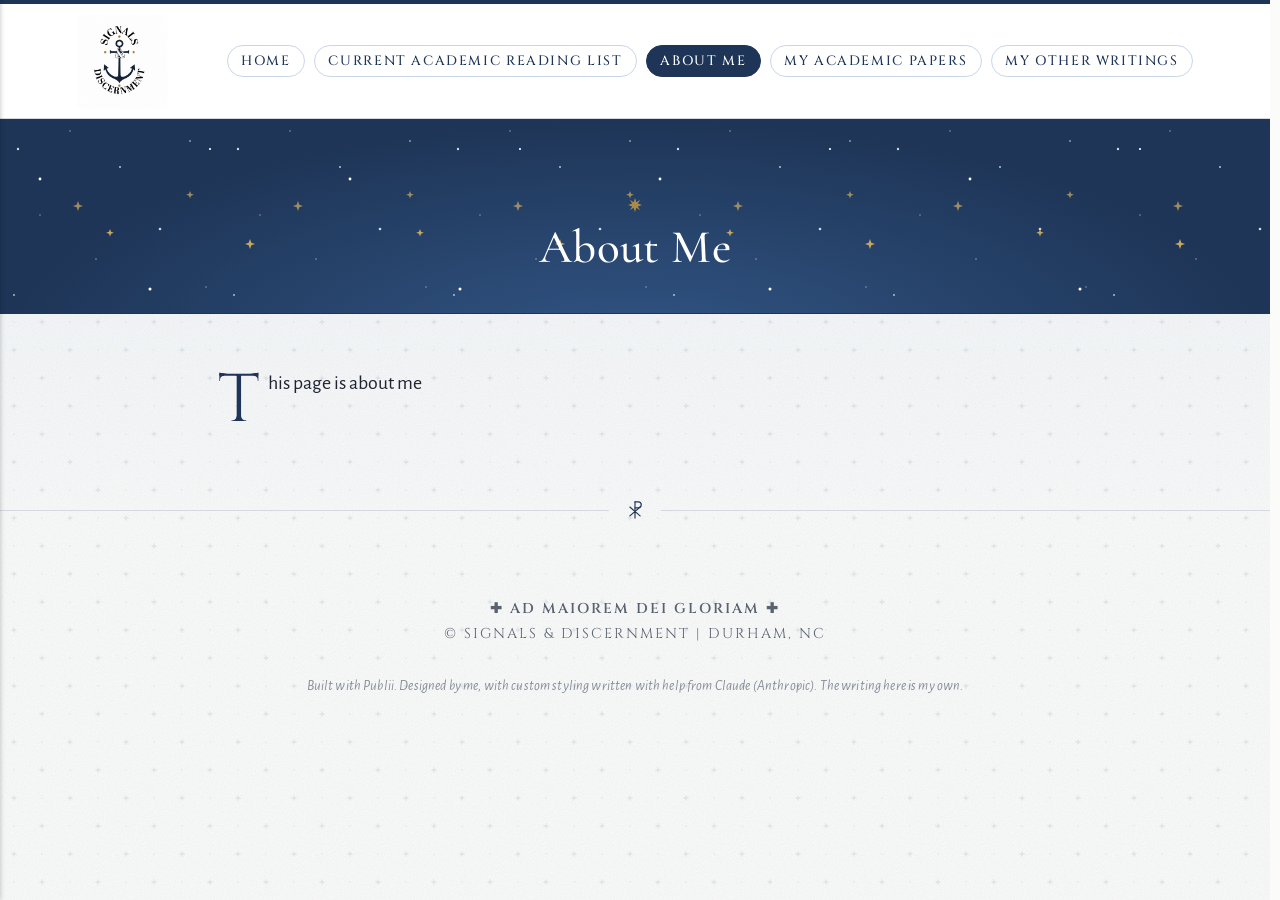
==== commit 88fea6fa: "Updated from Publii" ====
--- a/about-me/index.html
+++ b/about-me/index.html
@@ -1,4 +1,4 @@
-<!DOCTYPE html><html lang="en-gb"><head><meta charset="utf-8"><meta http-equiv="X-UA-Compatible" content="IE=edge"><meta name="viewport" content="width=device-width,initial-scale=1"><title>About Me - Signals &amp; Discernment</title><meta name="description" content="This page is about me"><meta name="generator" content="Publii Open-Source CMS for Static Site"><link rel="canonical" href="https://signalsanddiscernment.github.io/site/about-me/"><link rel="alternate" type="application/atom+xml" href="https://signalsanddiscernment.github.io/site/feed.xml" title="Signals &amp; Discernment - RSS"><link rel="alternate" type="application/json" href="https://signalsanddiscernment.github.io/site/feed.json" title="Signals &amp; Discernment - JSON"><meta property="og:title" content="About Me"><meta property="og:image" content="https://signalsanddiscernment.github.io/site/media/website/Untitled-October-11-2026-at-12.21.15-1.png"><meta property="og:image:width" content="1254"><meta property="og:image:height" content="1254"><meta property="og:site_name" content="Signals &amp; Discernment"><meta property="og:description" content="This page is about me"><meta property="og:url" content="https://signalsanddiscernment.github.io/site/about-me/"><meta property="og:type" content="article"><link rel="stylesheet" href="https://signalsanddiscernment.github.io/site/assets/css/style.css?v&#x3D;1d61e5d0a676698d8a9d6a7c0880b295"><script type="application/ld+json">{"@context":"http://schema.org","@type":"Article","mainEntityOfPage":{"@type":"WebPage","@id":"https://signalsanddiscernment.github.io/site/about-me/"},"headline":"About Me","datePublished":"2026-10-11T12:37-04:00","dateModified":"2026-10-11T17:30-04:00","image":{"@type":"ImageObject","url":"https://signalsanddiscernment.github.io/site/media/website/Untitled-October-11-2026-at-12.21.15-1.png","height":1254,"width":1254},"description":"This page is about me","author":{"@type":"Person","name":"Adam","url":"https://signalsanddiscernment.github.io/site/authors/adam/"},"publisher":{"@type":"Organization","name":"Adam","logo":{"@type":"ImageObject","url":"https://signalsanddiscernment.github.io/site/media/website/Untitled-October-11-2026-at-12.21.15-1.png","height":1254,"width":1254}}}</script><noscript><style>img[loading] {
+<!DOCTYPE html><html lang="en-gb"><head><meta charset="utf-8"><meta http-equiv="X-UA-Compatible" content="IE=edge"><meta name="viewport" content="width=device-width,initial-scale=1"><title>About Me - Signals &amp; Discernment</title><meta name="description" content="This page is about me"><meta name="generator" content="Publii Open-Source CMS for Static Site"><link rel="canonical" href="https://signalsanddiscernment.github.io/site/about-me/"><link rel="alternate" type="application/atom+xml" href="https://signalsanddiscernment.github.io/site/feed.xml" title="Signals &amp; Discernment - RSS"><link rel="alternate" type="application/json" href="https://signalsanddiscernment.github.io/site/feed.json" title="Signals &amp; Discernment - JSON"><meta property="og:title" content="About Me"><meta property="og:image" content="https://signalsanddiscernment.github.io/site/media/website/Untitled-October-11-2026-at-12.21.15-1.png"><meta property="og:image:width" content="1254"><meta property="og:image:height" content="1254"><meta property="og:site_name" content="Signals &amp; Discernment"><meta property="og:description" content="This page is about me"><meta property="og:url" content="https://signalsanddiscernment.github.io/site/about-me/"><meta property="og:type" content="article"><link rel="stylesheet" href="https://signalsanddiscernment.github.io/site/assets/css/style.css?v&#x3D;eeb4156cfa234d4455c27658f522dd73"><script type="application/ld+json">{"@context":"http://schema.org","@type":"Article","mainEntityOfPage":{"@type":"WebPage","@id":"https://signalsanddiscernment.github.io/site/about-me/"},"headline":"About Me","datePublished":"2026-10-11T12:37-04:00","dateModified":"2026-10-11T17:30-04:00","image":{"@type":"ImageObject","url":"https://signalsanddiscernment.github.io/site/media/website/Untitled-October-11-2026-at-12.21.15-1.png","height":1254,"width":1254},"description":"This page is about me","author":{"@type":"Person","name":"Adam","url":"https://signalsanddiscernment.github.io/site/authors/adam/"},"publisher":{"@type":"Organization","name":"Adam","logo":{"@type":"ImageObject","url":"https://signalsanddiscernment.github.io/site/media/website/Untitled-October-11-2026-at-12.21.15-1.png","height":1254,"width":1254}}}</script><noscript><style>img[loading] {
                     opacity: 1;
                 }</style></noscript><link rel="preconnect" href="https://fonts.googleapis.com"><link rel="preconnect" href="https://fonts.gstatic.com" crossorigin><link href="https://fonts.googleapis.com/css2?family=Cinzel:wght@400;500&family=Cormorant+Garamond:wght@500;600&family=EB+Garamond:ital,wght@0,400;1,400&family=Alegreya+Sans:ital,wght@0,400;0,500;0,700;1,400&display=block" rel="stylesheet"></head><body class="page-template"><header class="top js-header"><a class="logo" href="https://signalsanddiscernment.github.io/site/"><img src="https://signalsanddiscernment.github.io/site/media/website/Untitled-October-11-2026-at-12.21.15-1.png" alt="Signals &amp; Discernment" width="1254" height="1254"></a><nav class="navbar js-navbar" aria-label="Main"><button class="navbar__toggle js-toggle" aria-label="Menu" aria-haspopup="true" aria-expanded="false"><span class="navbar__toggle-box"><span class="navbar__toggle-inner">Menu</span></span></button><ul class="navbar__menu"><li><a href="https://signalsanddiscernment.github.io/site/" target="_self">Home</a></li><li><a href="https://signalsanddiscernment.github.io/site/my-current-semester-reading-list/" target="_self">Current Academic Reading List</a></li><li class="active"><a href="https://signalsanddiscernment.github.io/site/about-me/" target="_self">About Me</a></li><li><a href="https://signalsanddiscernment.github.io/site/my-writings/" target="_self">My Academic Papers</a></li><li><a href="https://signalsanddiscernment.github.io/site/my-other-writings/" target="_self">My Other Writings</a></li></ul></nav></header><main class="page"><article class="content"><div class="hero hero--noimage"><header class="hero__content"><div class="wrapper"><h1>About Me</h1></div></header></div><div class="entry-wrapper content__entry"><p>This page is about me</p></div></article></main><footer class="footer"><div class="wrapper"><div class="footer__copyright"><p><strong>✚ Ad maiorem Dei gloriam ✚</strong></p><p>© Signals &amp; Discernment | Durham, NC</p><p>Built with Publii. Designed by me, with custom styling written with help from Claude (Anthropic). The writing here is my own.</p></div><div class="footer__social"><a href="https://www.linkedin.com/in/adbowers/" aria-label="LinkedIn"><svg><use xlink:href="https://signalsanddiscernment.github.io/site/assets/svg/svg-map.svg#linkedin"/></svg></a></div><button id="backToTop" class="footer__bttop" aria-label="Back to top" title="Back to top"><svg width="20" height="20"><use xlink:href="https://signalsanddiscernment.github.io/site/assets/svg/svg-map.svg#toparrow"/></svg></button></div></footer><script defer="defer" src="https://signalsanddiscernment.github.io/site/assets/js/scripts.min.js?v&#x3D;548663b90e1600fd2c2dd54433d04b71"></script><script>window.publiiThemeMenuConfig={mobileMenuMode:'sidebar',animationSpeed:300,submenuWidth: 'auto',doubleClickTime:500,mobileMenuExpandableSubmenus:true,relatedContainerForOverlayMenuSelector:'.top'};</script><script>var images = document.querySelectorAll('img[loading]');
         for (var i = 0; i < images.length; i++) {
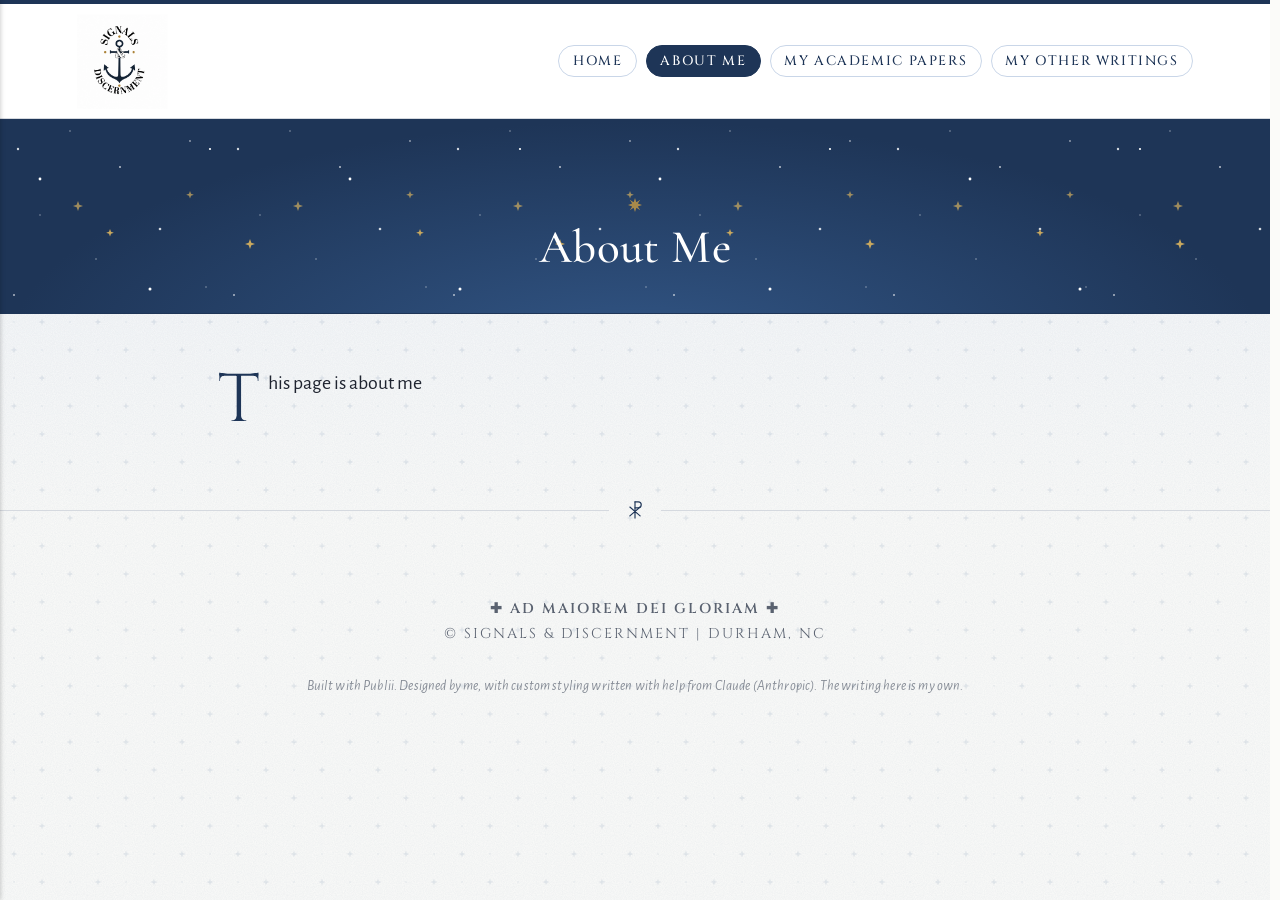
==== commit a756aa4c: "Updated from Publii" ====
--- a/about-me/index.html
+++ b/about-me/index.html
@@ -1,6 +1,6 @@
 <!DOCTYPE html><html lang="en-gb"><head><meta charset="utf-8"><meta http-equiv="X-UA-Compatible" content="IE=edge"><meta name="viewport" content="width=device-width,initial-scale=1"><title>About Me - Signals &amp; Discernment</title><meta name="description" content="This page is about me"><meta name="generator" content="Publii Open-Source CMS for Static Site"><link rel="canonical" href="https://signalsanddiscernment.github.io/site/about-me/"><link rel="alternate" type="application/atom+xml" href="https://signalsanddiscernment.github.io/site/feed.xml" title="Signals &amp; Discernment - RSS"><link rel="alternate" type="application/json" href="https://signalsanddiscernment.github.io/site/feed.json" title="Signals &amp; Discernment - JSON"><meta property="og:title" content="About Me"><meta property="og:image" content="https://signalsanddiscernment.github.io/site/media/website/Untitled-October-11-2026-at-12.21.15-1.png"><meta property="og:image:width" content="1254"><meta property="og:image:height" content="1254"><meta property="og:site_name" content="Signals &amp; Discernment"><meta property="og:description" content="This page is about me"><meta property="og:url" content="https://signalsanddiscernment.github.io/site/about-me/"><meta property="og:type" content="article"><link rel="stylesheet" href="https://signalsanddiscernment.github.io/site/assets/css/style.css?v&#x3D;eeb4156cfa234d4455c27658f522dd73"><script type="application/ld+json">{"@context":"http://schema.org","@type":"Article","mainEntityOfPage":{"@type":"WebPage","@id":"https://signalsanddiscernment.github.io/site/about-me/"},"headline":"About Me","datePublished":"2026-10-11T12:37-04:00","dateModified":"2026-10-11T17:30-04:00","image":{"@type":"ImageObject","url":"https://signalsanddiscernment.github.io/site/media/website/Untitled-October-11-2026-at-12.21.15-1.png","height":1254,"width":1254},"description":"This page is about me","author":{"@type":"Person","name":"Adam","url":"https://signalsanddiscernment.github.io/site/authors/adam/"},"publisher":{"@type":"Organization","name":"Adam","logo":{"@type":"ImageObject","url":"https://signalsanddiscernment.github.io/site/media/website/Untitled-October-11-2026-at-12.21.15-1.png","height":1254,"width":1254}}}</script><noscript><style>img[loading] {
                     opacity: 1;
-                }</style></noscript><link rel="preconnect" href="https://fonts.googleapis.com"><link rel="preconnect" href="https://fonts.gstatic.com" crossorigin><link href="https://fonts.googleapis.com/css2?family=Cinzel:wght@400;500&family=Cormorant+Garamond:wght@500;600&family=EB+Garamond:ital,wght@0,400;1,400&family=Alegreya+Sans:ital,wght@0,400;0,500;0,700;1,400&display=block" rel="stylesheet"></head><body class="page-template"><header class="top js-header"><a class="logo" href="https://signalsanddiscernment.github.io/site/"><img src="https://signalsanddiscernment.github.io/site/media/website/Untitled-October-11-2026-at-12.21.15-1.png" alt="Signals &amp; Discernment" width="1254" height="1254"></a><nav class="navbar js-navbar" aria-label="Main"><button class="navbar__toggle js-toggle" aria-label="Menu" aria-haspopup="true" aria-expanded="false"><span class="navbar__toggle-box"><span class="navbar__toggle-inner">Menu</span></span></button><ul class="navbar__menu"><li><a href="https://signalsanddiscernment.github.io/site/" target="_self">Home</a></li><li><a href="https://signalsanddiscernment.github.io/site/my-current-semester-reading-list/" target="_self">Current Academic Reading List</a></li><li class="active"><a href="https://signalsanddiscernment.github.io/site/about-me/" target="_self">About Me</a></li><li><a href="https://signalsanddiscernment.github.io/site/my-writings/" target="_self">My Academic Papers</a></li><li><a href="https://signalsanddiscernment.github.io/site/my-other-writings/" target="_self">My Other Writings</a></li></ul></nav></header><main class="page"><article class="content"><div class="hero hero--noimage"><header class="hero__content"><div class="wrapper"><h1>About Me</h1></div></header></div><div class="entry-wrapper content__entry"><p>This page is about me</p></div></article></main><footer class="footer"><div class="wrapper"><div class="footer__copyright"><p><strong>✚ Ad maiorem Dei gloriam ✚</strong></p><p>© Signals &amp; Discernment | Durham, NC</p><p>Built with Publii. Designed by me, with custom styling written with help from Claude (Anthropic). The writing here is my own.</p></div><div class="footer__social"><a href="https://www.linkedin.com/in/adbowers/" aria-label="LinkedIn"><svg><use xlink:href="https://signalsanddiscernment.github.io/site/assets/svg/svg-map.svg#linkedin"/></svg></a></div><button id="backToTop" class="footer__bttop" aria-label="Back to top" title="Back to top"><svg width="20" height="20"><use xlink:href="https://signalsanddiscernment.github.io/site/assets/svg/svg-map.svg#toparrow"/></svg></button></div></footer><script defer="defer" src="https://signalsanddiscernment.github.io/site/assets/js/scripts.min.js?v&#x3D;548663b90e1600fd2c2dd54433d04b71"></script><script>window.publiiThemeMenuConfig={mobileMenuMode:'sidebar',animationSpeed:300,submenuWidth: 'auto',doubleClickTime:500,mobileMenuExpandableSubmenus:true,relatedContainerForOverlayMenuSelector:'.top'};</script><script>var images = document.querySelectorAll('img[loading]');
+                }</style></noscript><link rel="preconnect" href="https://fonts.googleapis.com"><link rel="preconnect" href="https://fonts.gstatic.com" crossorigin><link href="https://fonts.googleapis.com/css2?family=Cinzel:wght@400;500&family=Cormorant+Garamond:wght@500;600&family=EB+Garamond:ital,wght@0,400;1,400&family=Alegreya+Sans:ital,wght@0,400;0,500;0,700;1,400&display=block" rel="stylesheet"></head><body class="page-template"><header class="top js-header"><a class="logo" href="https://signalsanddiscernment.github.io/site/"><img src="https://signalsanddiscernment.github.io/site/media/website/Untitled-October-11-2026-at-12.21.15-1.png" alt="Signals &amp; Discernment" width="1254" height="1254"></a><nav class="navbar js-navbar" aria-label="Main"><button class="navbar__toggle js-toggle" aria-label="Menu" aria-haspopup="true" aria-expanded="false"><span class="navbar__toggle-box"><span class="navbar__toggle-inner">Menu</span></span></button><ul class="navbar__menu"><li><a href="https://signalsanddiscernment.github.io/site/" target="_self">Home</a></li><li class="active"><a href="https://signalsanddiscernment.github.io/site/about-me/" target="_self">About Me</a></li><li><a href="https://signalsanddiscernment.github.io/site/my-writings/" target="_self">My Academic Papers</a></li><li><a href="https://signalsanddiscernment.github.io/site/my-other-writings/" target="_self">My Other Writings</a></li></ul></nav></header><main class="page"><article class="content"><div class="hero hero--noimage"><header class="hero__content"><div class="wrapper"><h1>About Me</h1></div></header></div><div class="entry-wrapper content__entry"><p>This page is about me</p></div></article></main><footer class="footer"><div class="wrapper"><div class="footer__copyright"><p><strong>✚ Ad maiorem Dei gloriam ✚</strong></p><p>© Signals &amp; Discernment | Durham, NC</p><p>Built with Publii. Designed by me, with custom styling written with help from Claude (Anthropic). The writing here is my own.</p></div><div class="footer__social"><a href="https://www.linkedin.com/in/adbowers/" aria-label="LinkedIn"><svg><use xlink:href="https://signalsanddiscernment.github.io/site/assets/svg/svg-map.svg#linkedin"/></svg></a></div><button id="backToTop" class="footer__bttop" aria-label="Back to top" title="Back to top"><svg width="20" height="20"><use xlink:href="https://signalsanddiscernment.github.io/site/assets/svg/svg-map.svg#toparrow"/></svg></button></div></footer><script defer="defer" src="https://signalsanddiscernment.github.io/site/assets/js/scripts.min.js?v&#x3D;548663b90e1600fd2c2dd54433d04b71"></script><script>window.publiiThemeMenuConfig={mobileMenuMode:'sidebar',animationSpeed:300,submenuWidth: 'auto',doubleClickTime:500,mobileMenuExpandableSubmenus:true,relatedContainerForOverlayMenuSelector:'.top'};</script><script>var images = document.querySelectorAll('img[loading]');
         for (var i = 0; i < images.length; i++) {
             if (images[i].complete) {
                 images[i].classList.add('is-loaded');
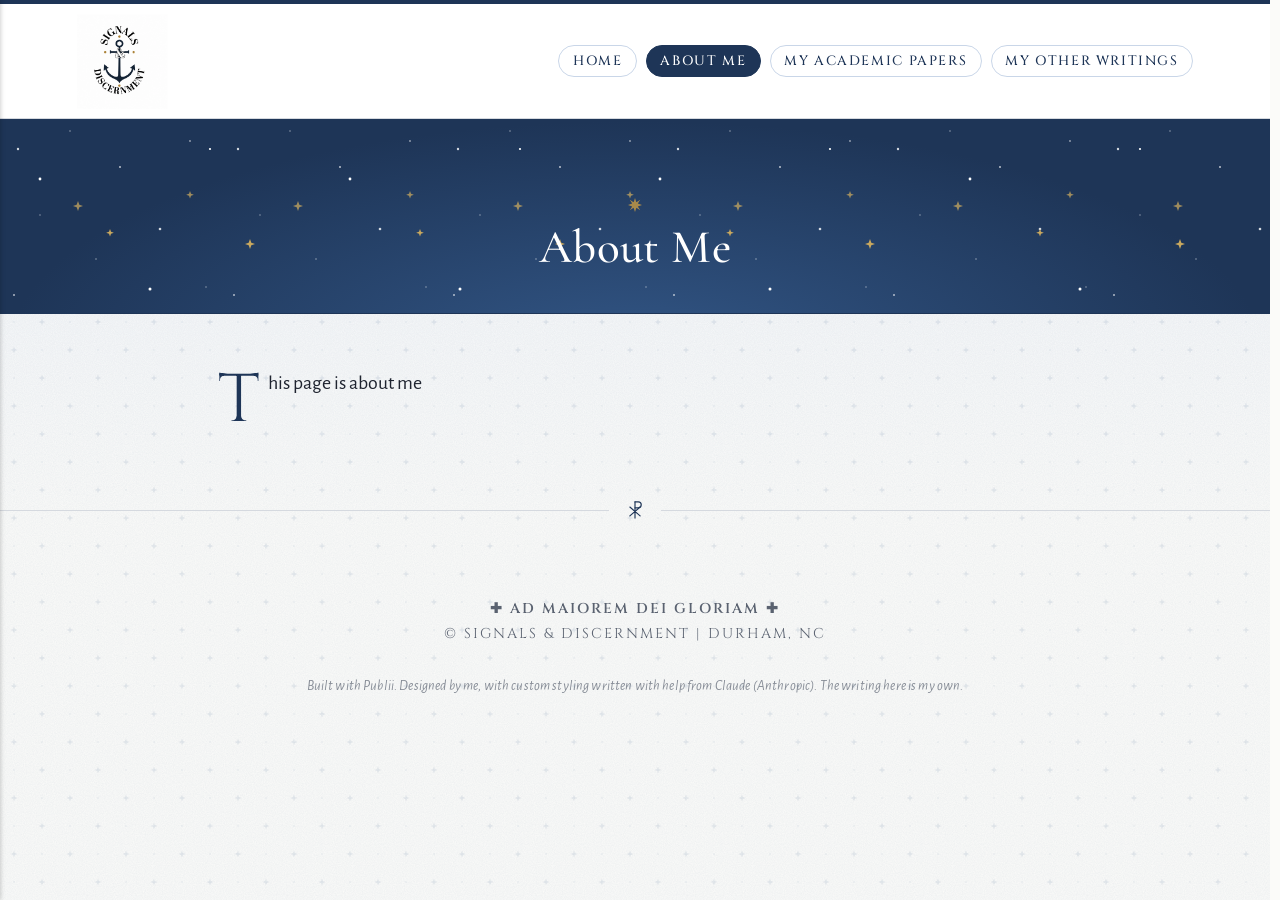
==== commit c001b36c: "Updated from Publii" ====
--- a/about-me/index.html
+++ b/about-me/index.html
@@ -1,4 +1,4 @@
-<!DOCTYPE html><html lang="en-gb"><head><meta charset="utf-8"><meta http-equiv="X-UA-Compatible" content="IE=edge"><meta name="viewport" content="width=device-width,initial-scale=1"><title>About Me - Signals &amp; Discernment</title><meta name="description" content="This page is about me"><meta name="generator" content="Publii Open-Source CMS for Static Site"><link rel="canonical" href="https://signalsanddiscernment.github.io/site/about-me/"><link rel="alternate" type="application/atom+xml" href="https://signalsanddiscernment.github.io/site/feed.xml" title="Signals &amp; Discernment - RSS"><link rel="alternate" type="application/json" href="https://signalsanddiscernment.github.io/site/feed.json" title="Signals &amp; Discernment - JSON"><meta property="og:title" content="About Me"><meta property="og:image" content="https://signalsanddiscernment.github.io/site/media/website/Untitled-October-11-2026-at-12.21.15-1.png"><meta property="og:image:width" content="1254"><meta property="og:image:height" content="1254"><meta property="og:site_name" content="Signals &amp; Discernment"><meta property="og:description" content="This page is about me"><meta property="og:url" content="https://signalsanddiscernment.github.io/site/about-me/"><meta property="og:type" content="article"><link rel="stylesheet" href="https://signalsanddiscernment.github.io/site/assets/css/style.css?v&#x3D;eeb4156cfa234d4455c27658f522dd73"><script type="application/ld+json">{"@context":"http://schema.org","@type":"Article","mainEntityOfPage":{"@type":"WebPage","@id":"https://signalsanddiscernment.github.io/site/about-me/"},"headline":"About Me","datePublished":"2026-10-11T12:37-04:00","dateModified":"2026-10-11T17:30-04:00","image":{"@type":"ImageObject","url":"https://signalsanddiscernment.github.io/site/media/website/Untitled-October-11-2026-at-12.21.15-1.png","height":1254,"width":1254},"description":"This page is about me","author":{"@type":"Person","name":"Adam","url":"https://signalsanddiscernment.github.io/site/authors/adam/"},"publisher":{"@type":"Organization","name":"Adam","logo":{"@type":"ImageObject","url":"https://signalsanddiscernment.github.io/site/media/website/Untitled-October-11-2026-at-12.21.15-1.png","height":1254,"width":1254}}}</script><noscript><style>img[loading] {
+<!DOCTYPE html><html lang="en-gb"><head><meta charset="utf-8"><meta http-equiv="X-UA-Compatible" content="IE=edge"><meta name="viewport" content="width=device-width,initial-scale=1"><title>About Me - Signals &amp; Discernment</title><meta name="description" content="This page is about me"><meta name="generator" content="Publii Open-Source CMS for Static Site"><link rel="canonical" href="https://signalsanddiscernment.github.io/site/about-me/"><link rel="alternate" type="application/atom+xml" href="https://signalsanddiscernment.github.io/site/feed.xml" title="Signals &amp; Discernment - RSS"><link rel="alternate" type="application/json" href="https://signalsanddiscernment.github.io/site/feed.json" title="Signals &amp; Discernment - JSON"><meta property="og:title" content="About Me"><meta property="og:image" content="https://signalsanddiscernment.github.io/site/media/website/Untitled-October-11-2026-at-12.21.15-1.png"><meta property="og:image:width" content="1254"><meta property="og:image:height" content="1254"><meta property="og:site_name" content="Signals &amp; Discernment"><meta property="og:description" content="This page is about me"><meta property="og:url" content="https://signalsanddiscernment.github.io/site/about-me/"><meta property="og:type" content="article"><link rel="shortcut icon" href="https://signalsanddiscernment.github.io/site/media/website/favicon.ico" type="image/x-icon"><link rel="stylesheet" href="https://signalsanddiscernment.github.io/site/assets/css/style.css?v&#x3D;eeb4156cfa234d4455c27658f522dd73"><script type="application/ld+json">{"@context":"http://schema.org","@type":"Article","mainEntityOfPage":{"@type":"WebPage","@id":"https://signalsanddiscernment.github.io/site/about-me/"},"headline":"About Me","datePublished":"2026-10-11T12:37-04:00","dateModified":"2026-10-11T17:30-04:00","image":{"@type":"ImageObject","url":"https://signalsanddiscernment.github.io/site/media/website/Untitled-October-11-2026-at-12.21.15-1.png","height":1254,"width":1254},"description":"This page is about me","author":{"@type":"Person","name":"Adam","url":"https://signalsanddiscernment.github.io/site/authors/adam/"},"publisher":{"@type":"Organization","name":"Adam","logo":{"@type":"ImageObject","url":"https://signalsanddiscernment.github.io/site/media/website/Untitled-October-11-2026-at-12.21.15-1.png","height":1254,"width":1254}}}</script><noscript><style>img[loading] {
                     opacity: 1;
                 }</style></noscript><link rel="preconnect" href="https://fonts.googleapis.com"><link rel="preconnect" href="https://fonts.gstatic.com" crossorigin><link href="https://fonts.googleapis.com/css2?family=Cinzel:wght@400;500&family=Cormorant+Garamond:wght@500;600&family=EB+Garamond:ital,wght@0,400;1,400&family=Alegreya+Sans:ital,wght@0,400;0,500;0,700;1,400&display=block" rel="stylesheet"></head><body class="page-template"><header class="top js-header"><a class="logo" href="https://signalsanddiscernment.github.io/site/"><img src="https://signalsanddiscernment.github.io/site/media/website/Untitled-October-11-2026-at-12.21.15-1.png" alt="Signals &amp; Discernment" width="1254" height="1254"></a><nav class="navbar js-navbar" aria-label="Main"><button class="navbar__toggle js-toggle" aria-label="Menu" aria-haspopup="true" aria-expanded="false"><span class="navbar__toggle-box"><span class="navbar__toggle-inner">Menu</span></span></button><ul class="navbar__menu"><li><a href="https://signalsanddiscernment.github.io/site/" target="_self">Home</a></li><li class="active"><a href="https://signalsanddiscernment.github.io/site/about-me/" target="_self">About Me</a></li><li><a href="https://signalsanddiscernment.github.io/site/my-writings/" target="_self">My Academic Papers</a></li><li><a href="https://signalsanddiscernment.github.io/site/my-other-writings/" target="_self">My Other Writings</a></li></ul></nav></header><main class="page"><article class="content"><div class="hero hero--noimage"><header class="hero__content"><div class="wrapper"><h1>About Me</h1></div></header></div><div class="entry-wrapper content__entry"><p>This page is about me</p></div></article></main><footer class="footer"><div class="wrapper"><div class="footer__copyright"><p><strong>✚ Ad maiorem Dei gloriam ✚</strong></p><p>© Signals &amp; Discernment | Durham, NC</p><p>Built with Publii. Designed by me, with custom styling written with help from Claude (Anthropic). The writing here is my own.</p></div><div class="footer__social"><a href="https://www.linkedin.com/in/adbowers/" aria-label="LinkedIn"><svg><use xlink:href="https://signalsanddiscernment.github.io/site/assets/svg/svg-map.svg#linkedin"/></svg></a></div><button id="backToTop" class="footer__bttop" aria-label="Back to top" title="Back to top"><svg width="20" height="20"><use xlink:href="https://signalsanddiscernment.github.io/site/assets/svg/svg-map.svg#toparrow"/></svg></button></div></footer><script defer="defer" src="https://signalsanddiscernment.github.io/site/assets/js/scripts.min.js?v&#x3D;548663b90e1600fd2c2dd54433d04b71"></script><script>window.publiiThemeMenuConfig={mobileMenuMode:'sidebar',animationSpeed:300,submenuWidth: 'auto',doubleClickTime:500,mobileMenuExpandableSubmenus:true,relatedContainerForOverlayMenuSelector:'.top'};</script><script>var images = document.querySelectorAll('img[loading]');
         for (var i = 0; i < images.length; i++) {
